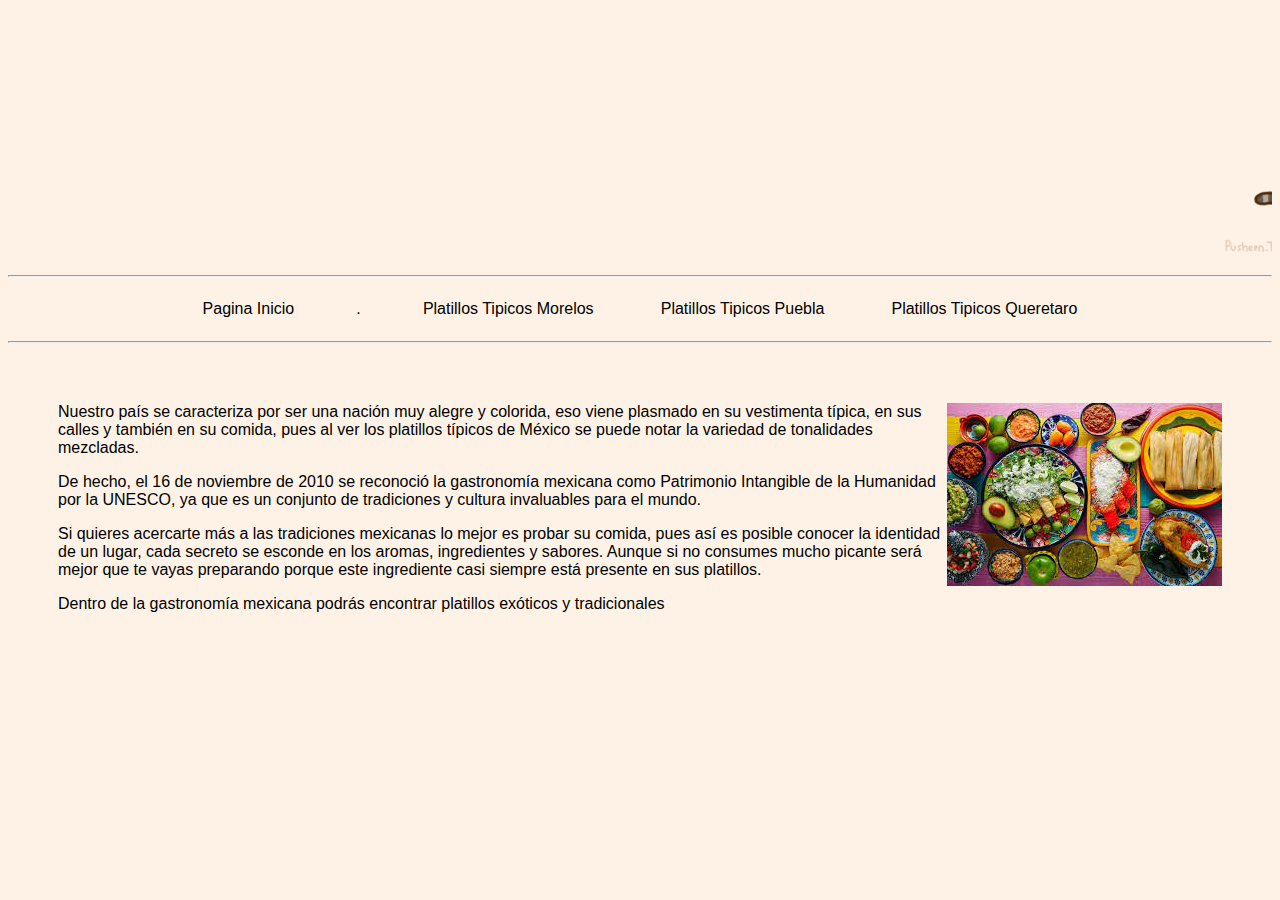
==== index.html @ ca478b0a "Simple web" ====
<html lang="es">
  <head>
    <title>Bienvenido a mi Sitio Web</title>
    <link rel="stylesheet" href="css/all.css" />
  </head>
  <body background="fondo1.png" background-attachment: fixed>
    <marquee>
      <img src="gif1.gif" />
      <span class="text-slider">Platillos Tipicos de Mexico</span>
      <img src="gif1.gif"
    /></marquee>

    <hr />
    <div class="menu">
      <a href="index.html">Pagina Inicio</a> .
      <a href="morelos.html">Platillos Tipicos Morelos</a>
      <a href="puebla.html">Platillos Tipicos Puebla </a>
      <a href="queretaro.html">Platillos Tipicos Queretaro</a>
    </div>
    <hr />

    <br />
    <br />

    <div class="content">
      <img src="imagen2.jfif" align="right" />
      <p>
        Nuestro país se caracteriza por ser una nación muy alegre y colorida,
        eso viene plasmado en su vestimenta típica, en sus calles y también en
        su comida, pues al ver los platillos típicos de México se puede notar la
        variedad de tonalidades mezcladas.
      </p>

      <p>
        De hecho, el 16 de noviembre de 2010 se reconoció la gastronomía
        mexicana como Patrimonio Intangible de la Humanidad por la UNESCO, ya
        que es un conjunto de tradiciones y cultura invaluables para el mundo.
      </p>

      <p>
        Si quieres acercarte más a las tradiciones mexicanas lo mejor es probar
        su comida, pues así es posible conocer la identidad de un lugar, cada
        secreto se esconde en los aromas, ingredientes y sabores. Aunque si no
        consumes mucho picante será mejor que te vayas preparando porque este
        ingrediente casi siempre está presente en sus platillos.
      </p>

      <p>
        Dentro de la gastronomía mexicana podrás encontrar platillos exóticos y
        tradicionales
      </p>
    </div>

    <br />
  </body>
</html>
---- css/all.css ----
* {
  font-family: Arial, Helvetica, sans-serif;
}

a {
  text-decoration: none;
  padding: 5px;
  color: black;
}
a:hover {
  background-color: gray;
}
.text-slider {
  color: red;
  font-weight: 600;
  font-size: 40px;
}
.menu {
  padding: 10px;
  width: 70%;
  display: flex;
  justify-content: space-between;
  align-items: center;
  margin-left: auto;
  margin-right: auto;
}
.content {
  margin-left: 50px;
  margin-right: 50px;
}
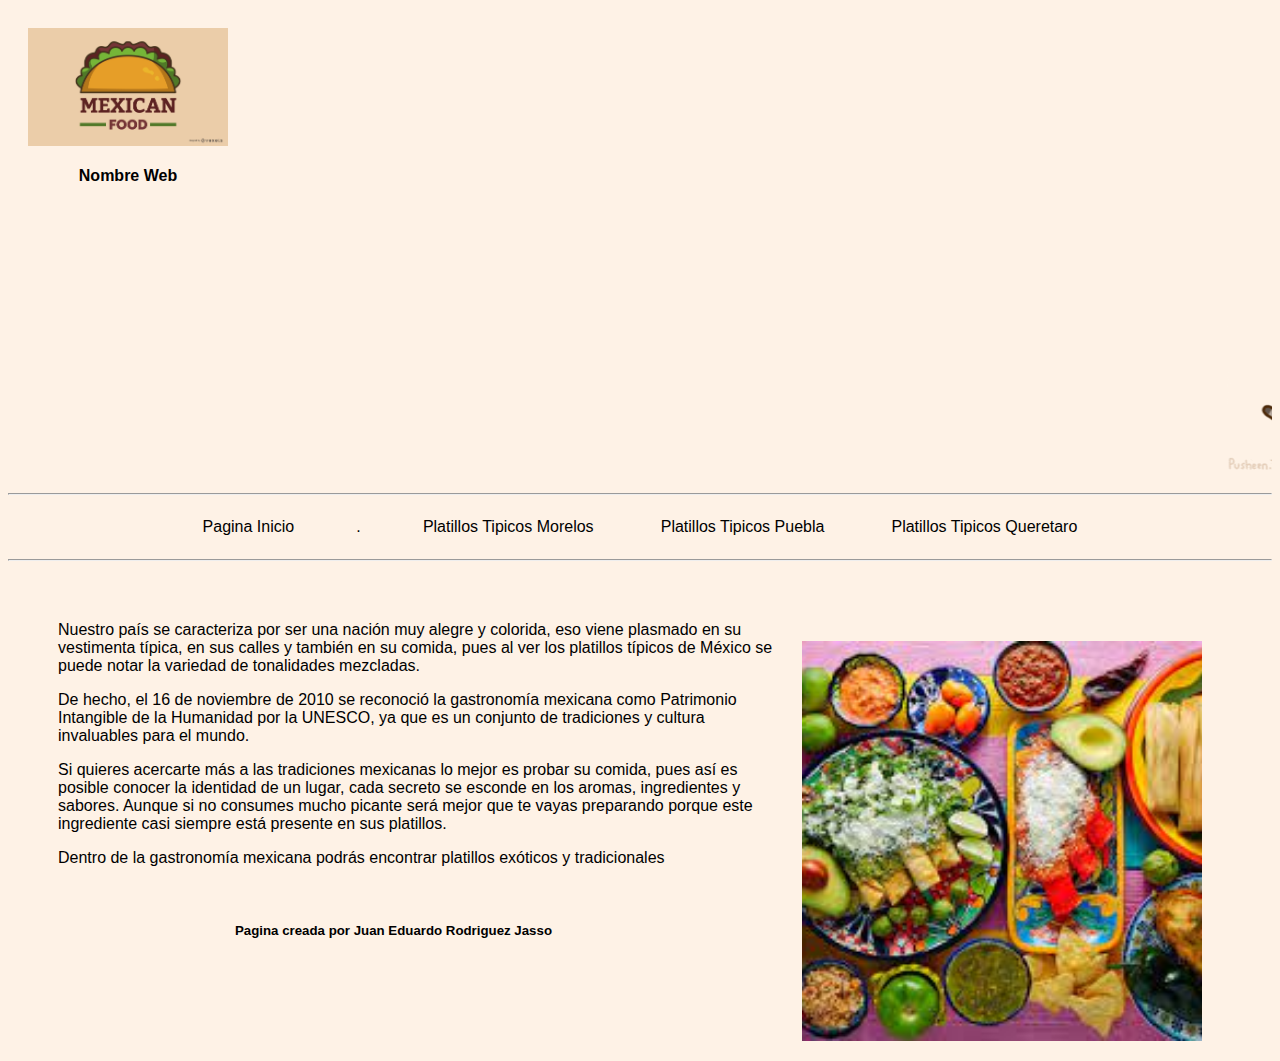
==== commit b36f40ce: "Project finished" ====
--- a/index.html
+++ b/index.html
@@ -4,6 +4,10 @@
     <link rel="stylesheet" href="css/all.css" />
   </head>
   <body background="fondo1.png" background-attachment: fixed>
+    <div class="presentation">
+      <img src="logo.jpg" alt="Logo de comida mexicana" />
+      <h4>Nombre Web</h4>
+    </div>
     <marquee>
       <img src="gif1.gif" />
       <span class="text-slider">Platillos Tipicos de Mexico</span>
@@ -50,7 +54,9 @@
         tradicionales
       </p>
     </div>
-
     <br />
+    <footer>
+      <h5>Pagina creada por Juan Eduardo Rodriguez Jasso</h5>
+    </footer>
   </body>
 </html>
--- a/css/all.css
+++ b/css/all.css
@@ -1,14 +1,37 @@
 * {
   font-family: Arial, Helvetica, sans-serif;
 }
-
+.presentation {
+  padding: 20px;
+  width: max-content;
+}
+.presentation img {
+  width: 200px;
+}
+.presentation h4 {
+  text-align: center;
+}
 a {
   text-decoration: none;
   padding: 5px;
   color: black;
 }
+.content img {
+  padding: 20px;
+  object-fit: cover;
+  width: 400px;
+  height: 400px;
+}
+.content img:hover {
+  transform: scale(1.1);
+  object-fit: cover;
+  transition: all 0.2s;
+}
 a:hover {
-  background-color: gray;
+  background-color: rgb(231, 231, 231);
+}
+a:active {
+  color: red;
 }
 .text-slider {
   color: red;
@@ -28,3 +51,8 @@
   margin-left: 50px;
   margin-right: 50px;
 }
+
+footer {
+  width: 100%;
+  text-align: center;
+}
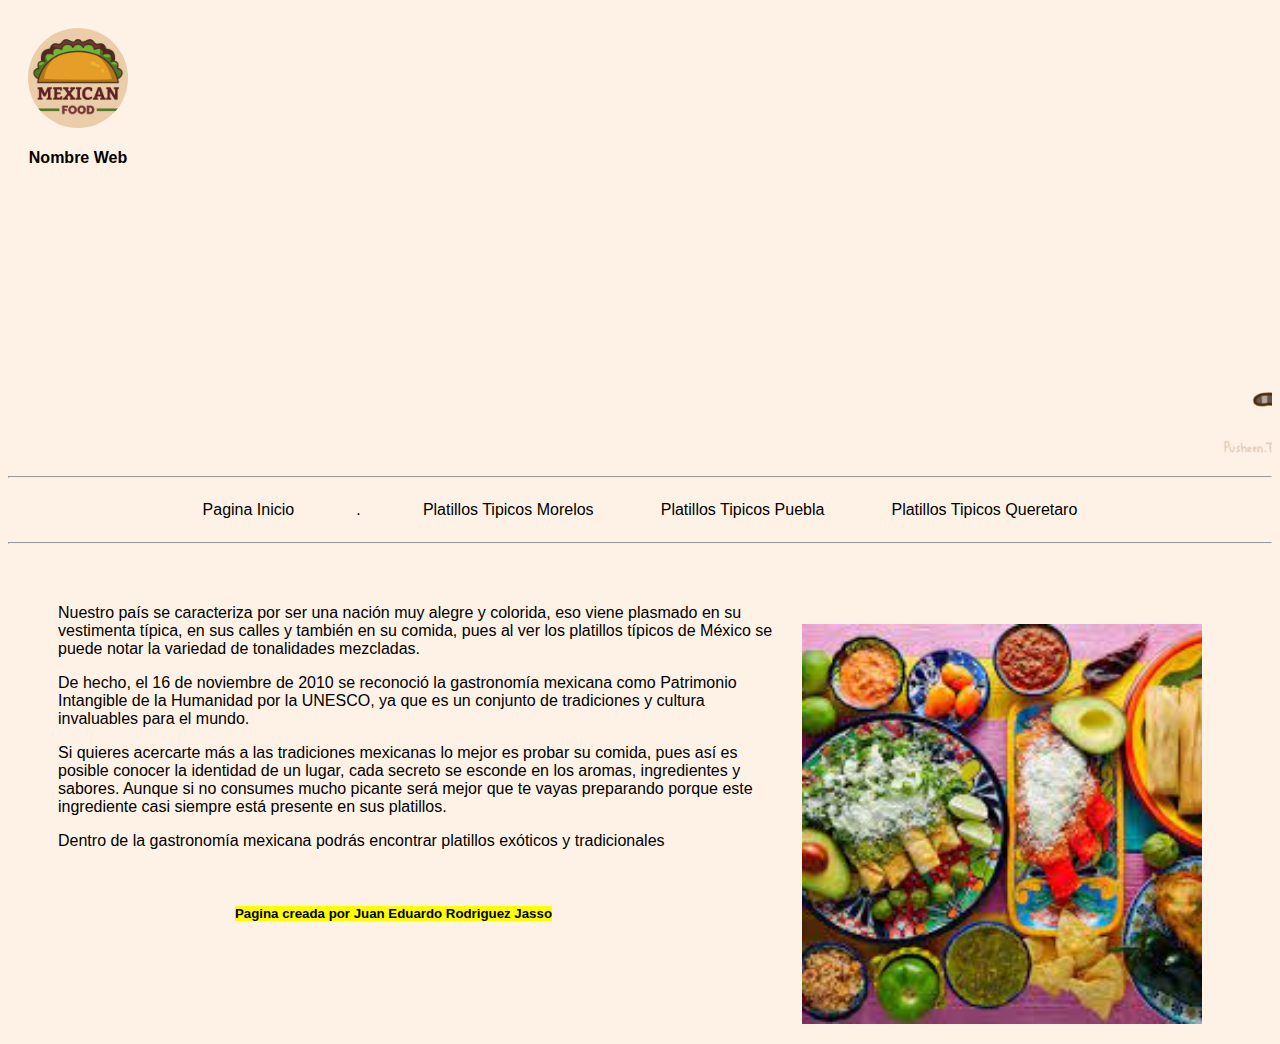
==== commit 046ee083: "Marked text and finished completely" ====
--- a/index.html
+++ b/index.html
@@ -56,7 +56,7 @@
     </div>
     <br />
     <footer>
-      <h5>Pagina creada por Juan Eduardo Rodriguez Jasso</h5>
+      <h5><mark> Pagina creada por Juan Eduardo Rodriguez Jasso</mark></h5>
     </footer>
   </body>
 </html>
--- a/css/all.css
+++ b/css/all.css
@@ -6,7 +6,10 @@
   width: max-content;
 }
 .presentation img {
-  width: 200px;
+  width: 100px;
+  height: 100px;
+  object-fit: cover;
+  border-radius: 50%;
 }
 .presentation h4 {
   text-align: center;
@@ -15,6 +18,10 @@
   text-decoration: none;
   padding: 5px;
   color: black;
+}
+ul,
+ol {
+  line-height: 2;
 }
 .content img {
   padding: 20px;
